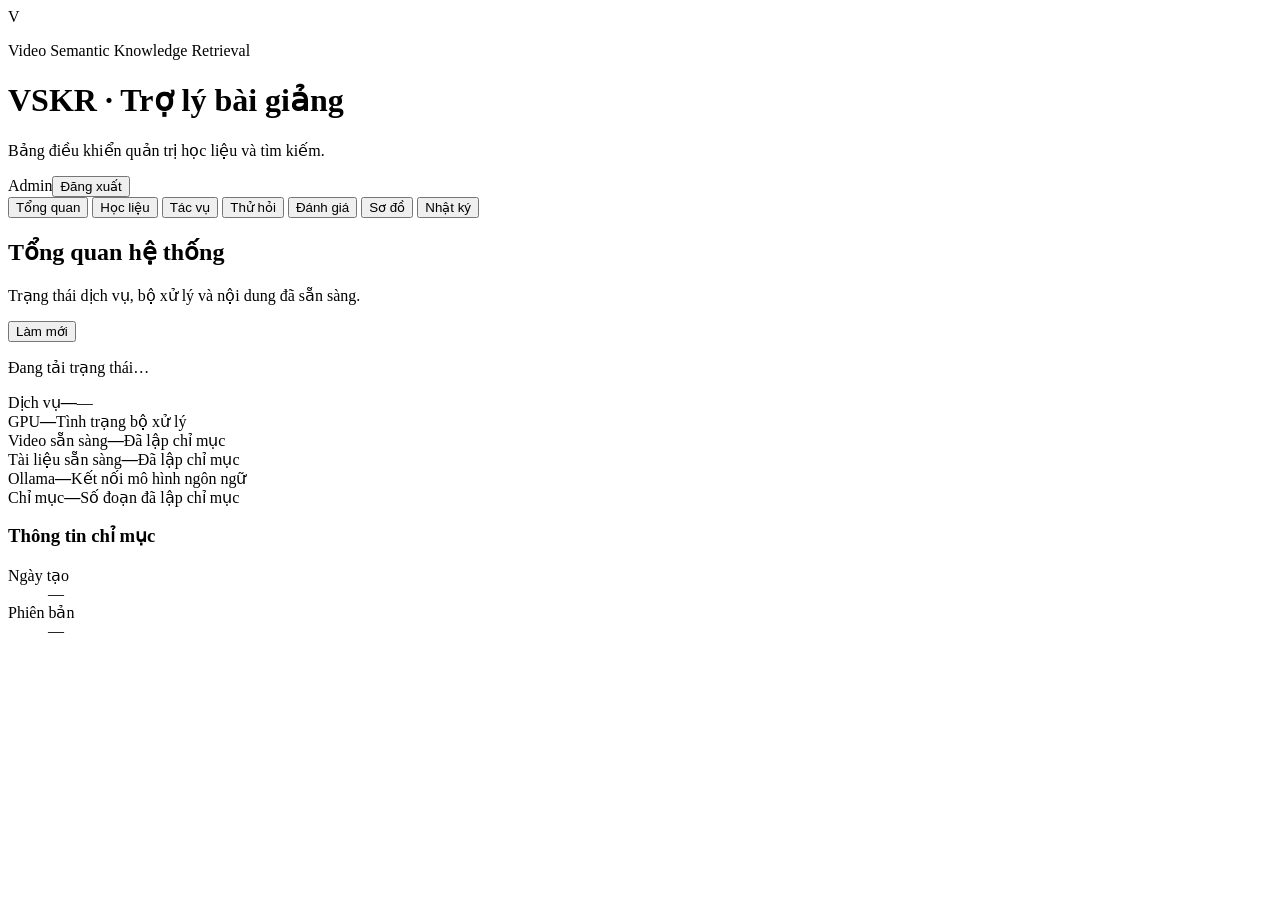
==== web/admin/index.html @ b317ee91 "feat: hoàn thiện bảng quản trị và nhật ký" ====
<!DOCTYPE html>
<html lang="vi">
<head>
<meta charset="utf-8">
<meta name="viewport" content="width=device-width, initial-scale=1">
<meta name="robots" content="noindex, nofollow">
<title>VSKR – Hỏi đáp video bài giảng</title>
<link rel="stylesheet" href="/admin/assets/admin.css">
</head>
<body>
<header class="admin-header">
  <div class="brand-mark" aria-hidden="true">V</div>
  <div class="brand-copy">
  <p class="eyebrow">Video Semantic Knowledge Retrieval</p>
    <h1>VSKR · Trợ lý bài giảng</h1>
    <p>Bảng điều khiển quản trị học liệu và tìm kiếm.</p>
  </div>
  <div class="session-actions"><span id="session-status">Admin</span><button class="small-action" id="logout-button" type="button">Đăng xuất</button></div>
</header>

<nav class="app-nav" aria-label="Điều hướng chính">
  <button type="button" data-page="overview" aria-current="page">Tổng quan</button>
  <button type="button" data-page="library" aria-current="false">Học liệu</button>
  <button type="button" data-page="tasks" aria-current="false">Tác vụ</button>
  <button type="button" data-page="qa" aria-current="false">Thử hỏi</button>
  <button type="button" data-page="evaluation" aria-current="false">Đánh giá</button>
  <button type="button" data-page="graph" aria-current="false">Sơ đồ</button>
  <button type="button" data-page="audit" aria-current="false">Nhật ký</button>
</nav>

<main class="library-main dashboard-main" id="overview-screen">
  <div class="row screen-heading-row"><div><h2 class="screen-title">Tổng quan hệ thống</h2><p class="hint">Trạng thái dịch vụ, bộ xử lý và nội dung đã sẵn sàng.</p></div><button class="small-action" id="refresh-dashboard" type="button">Làm mới</button></div>
  <p id="dashboard-status" class="hint" role="status" aria-live="polite">Đang tải trạng thái…</p>
  <section class="dashboard-grid" aria-label="Trạng thái hệ thống">
    <article class="panel metric-card"><span class="metric-label">Dịch vụ</span><strong id="system-ready" class="metric-value">—</strong><span id="system-phase" class="hint">—</span></article>
    <article class="panel metric-card"><span class="metric-label">GPU</span><strong id="system-gpu" class="metric-value">—</strong><span class="hint">Tình trạng bộ xử lý</span></article>
    <article class="panel metric-card"><span class="metric-label">Video sẵn sàng</span><strong id="system-videos" class="metric-value">—</strong><span class="hint">Đã lập chỉ mục</span></article>
    <article class="panel metric-card"><span class="metric-label">Tài liệu sẵn sàng</span><strong id="system-documents" class="metric-value">—</strong><span class="hint">Đã lập chỉ mục</span></article>
    <article class="panel metric-card"><span class="metric-label">Ollama</span><strong id="system-ollama" class="metric-value">—</strong><span class="hint">Kết nối mô hình ngôn ngữ</span></article>
    <article class="panel metric-card"><span class="metric-label">Chỉ mục</span><strong id="system-index" class="metric-value">—</strong><span class="hint">Số đoạn đã lập chỉ mục</span></article>
  </section>
  <section class="panel dashboard-details"><h3>Thông tin chỉ mục</h3><dl id="index-details" class="details-list"><dt>Ngày tạo</dt><dd>—</dd><dt>Phiên bản</dt><dd>—</dd></dl><p id="system-error" class="err" role="status"></p></section>
</main>

<main class="library-main" id="tasks-screen" hidden>
  <div class="row screen-heading-row"><div><h2 class="screen-title">Tác vụ xử lý</h2><p class="hint">Theo dõi tiến độ ingest, phân cảnh, ASR và lập chỉ mục trong phiên server hiện tại.</p></div><button class="small-action" id="refresh-tasks" type="button">Làm mới</button></div>
  <p id="tasks-status" class="hint" role="status" aria-live="polite"></p>
  <div id="tasks-list" class="tasks-list" aria-live="polite"><p class="hint">Đang tải tác vụ…</p></div>
</main>

<main class="library-main" id="audit-screen" hidden>
  <div class="row screen-heading-row"><div><h2 class="screen-title">Nhật ký quản trị</h2><p class="hint">Tối đa 200 sự kiện gần nhất. Nhật ký không chứa mật khẩu, cookie, token hoặc IP thô.</p></div><button class="small-action" id="refresh-audit" type="button">Làm mới</button></div>
  <p id="audit-status" class="hint" role="status" aria-live="polite"></p>
  <div class="panel audit-table-wrap"><table class="audit-table"><thead><tr><th>Thời gian</th><th>Sự kiện</th><th>Mục tiêu</th><th>Kết quả</th></tr></thead><tbody id="audit-list"><tr><td colspan="4">Đang tải nhật ký…</td></tr></tbody></table></div>
</main>

<main id="qa-screen" hidden>
  <section class="stage" aria-label="Video">
    <div class="player-wrap"><div id="player"><div class="player-msg">Đang tải danh sách video…</div></div></div>
    <div class="timeline-box">
      <div class="timeline-title"><span id="tl-title">Vị trí các nguồn trong video</span><span id="tl-dur"></span></div>
      <div class="timeline" id="timeline"><div class="empty">Chưa có câu hỏi</div></div>
    </div>
    <div class="tabs" id="tabs"></div>
  </section>

  <section aria-label="Hỏi đáp">
    <div class="panel">
      <h2 class="qa-title">Hỏi nội dung trong học liệu</h2>
    <p class="hint qa-intro">Đặt câu hỏi bằng lời thường. VSKR tìm trong transcript video và tài liệu đã sẵn sàng, rồi trả lời kèm nguồn để bạn kiểm tra.</p>
      <div class="welcome-guide" id="welcome-guide">
        <strong>Bắt đầu trong 3 bước</strong>
        <ol><li>Vào <b>Học liệu</b> để thêm video hoặc tài liệu.</li><li>Chờ trạng thái là <b>Sẵn sàng để hỏi</b>.</li><li>Quay lại đây, nhập câu hỏi và bấm <b>Hỏi bài</b>.</li></ol>
      </div>
      <form id="form">
        <label for="q" class="hint">Câu hỏi</label>
        <textarea id="q" required placeholder="Ví dụ: Bài giảng giải thích khái niệm này như thế nào?"></textarea>
        <div class="row"><button class="primary" id="go" type="submit">Hỏi bài</button></div>
        <details class="query-settings">
          <summary>Đổi cách tìm (mặc định: kết hợp)</summary>
          <div class="query-settings-body">
          <label class="hint" for="mode">Chọn cách truy xuất</label>
          <select id="mode">
            <option value="hybrid_graph" selected>Mặc định: nghĩa + từ khóa + sơ đồ liên kết</option>
            <option value="hybrid">Nghĩa + từ khóa</option>
            <option value="vector">Chỉ tìm theo nghĩa</option>
            <option value="bm25">Chỉ tìm từ khóa</option>
            <option value="graph">Chỉ tìm qua sơ đồ liên kết</option>
          </select>
          <p class="hint mode-help">Các cách tìm riêng chủ yếu để so sánh. Nếu chưa biết chọn gì, cứ để Mặc định.</p>
          </div>
        </details>
      </form>
      <div id="result"></div>
    </div>
  </section>
</main>

<main class="library-main" id="library-screen" hidden>
  <h2 class="screen-title">Học liệu</h2>
  <p class="hint library-intro">Thêm video hoặc tài liệu tại đây. Khi trạng thái chuyển thành <b>Sẵn sàng để hỏi</b>, nội dung đã được chuẩn bị để tìm kiếm.</p>
  <div class="library-grid">
    <div class="library-forms">
      <div class="panel">
        <form id="library-video-form">
          <strong>1. Thêm video bài giảng</strong>
          <label for="library-video-url" class="hint">Dán đường dẫn video</label>
          <input class="field" id="library-video-url" type="url" placeholder="https://…" autocomplete="url">
          <label for="library-video-file" class="hint">Hoặc chọn một file video trên máy</label>
          <input class="field" id="library-video-file" type="file" accept="video/*">
          <p class="hint">VSKR phát hiện phân cảnh, tự chia âm thanh thành các phần 15 phút để nhận dạng và giữ mốc thời gian gốc. Video tối đa 2 giờ và 1 GB. Dùng link hoặc file, không điền cả hai. Hỗ trợ MP4, MOV, MKV, WebM, AVI.</p>
          <button class="primary" type="submit">Thêm và xử lý video</button>
          <span class="hint" id="library-video-status" role="status" aria-live="polite"></span>
        </form>
      </div>
      <div class="panel">
        <form id="library-doc-form">
          <strong>2. Thêm tài liệu bài giảng</strong>
          <label for="document-file" class="hint">Chọn tài liệu TXT, Markdown, PDF hoặc DOCX</label>
          <input class="field" id="document-file" type="file" accept=".txt,.md,.rst,.pdf,.docx" required>
          <p class="hint">VSKR trích văn bản, chia thành các mục và kết hợp chúng với video khi tìm. Hình, bảng và công thức trong PDF có thể chưa được đọc đầy đủ.</p>
          <button class="primary" type="submit">Thêm và xử lý tài liệu</button>
          <span class="hint" id="library-doc-status" role="status" aria-live="polite"></span>
        </form>
      </div>
    </div>
    <section class="panel" aria-labelledby="library-heading">
      <div class="row" style="justify-content:space-between"><h2 id="library-heading">Nội dung đã thêm</h2><button class="small-action" id="refresh-library" type="button">Làm mới</button></div>
      <p class="hint">Chỉ nội dung có trạng thái <b>Sẵn sàng để hỏi</b> mới được dùng cho câu hỏi mới. Nếu tác vụ lỗi, bấm Thử lại.</p>
      <div class="library-list" id="library-list" aria-live="polite"><p class="hint">Đang tải thư viện…</p></div>
      <div class="timing" id="pipeline-status" role="status" aria-live="polite"></div>
    </section>
  </div>
</main>

<main class="library-main" id="evaluation-screen" hidden>
  <h2 class="screen-title">Kiểm tra hệ thống có tìm đúng nguồn không</h2>
  <div class="eval-intro">
    <strong>Công cụ này đo khả năng tìm nguồn, không chấm câu trả lời do AI viết.</strong>
    <p>Bạn cần nhập câu hỏi và tự xác nhận video/đoạn hoặc mục tài liệu đúng. Nên có 20–30 câu; nếu mới có một vài câu, điểm số chỉ là chạy thử.</p>
    <p>Nếu vừa hỏi ở màn Hỏi đáp, dùng nút <b>Dùng câu hỏi này để kiểm tra tìm nguồn</b> rồi xác nhận nguồn đúng trước khi lưu.</p>
  </div>
  <div class="eval-layout">
    <div class="stack">
      <section class="panel">
        <form class="eval-form" id="eval-question-form">
          <strong>Thêm một câu hỏi chuẩn</strong>
          <p class="hint">Câu hỏi chuẩn là câu hỏi kèm nguồn đúng mà bạn đã đối chiếu với học liệu.</p>
          <label for="eval-question" class="hint">Câu hỏi cần kiểm tra</label>
          <textarea id="eval-question" required></textarea>
          <label for="eval-type" class="hint">Câu này cần tìm loại đáp án nào?</label>
          <select id="eval-type"><option value="fact">Một nguồn là đủ</option><option value="multihop">Cần kết hợp nhiều nguồn</option></select>
          <label for="eval-relevant" class="hint">Nguồn đúng bạn đã xác nhận (nhập theo mẫu)</label>
          <textarea id="eval-relevant" required placeholder='[{"video_id":"ID_VIDEO","start":12,"end":28}]'></textarea>
          <details class="format-help"><summary>Xem mẫu nhập nguồn</summary>
            <p class="hint">Video: <code>{"video_id":"ID_VIDEO","start":12,"end":28}</code></p>
            <p class="hint">Tài liệu: <code>{"document_id":"ID_TAI_LIEU","section":1}</code></p>
            <p class="hint">Câu cần nhiều nguồn: đặt nhiều object trong cùng mảng JSON. Mốc video được so theo khoảng thời gian chồng lấp.</p>
          </details>
          <button class="primary" type="submit">Lưu câu hỏi chuẩn</button>
          <span id="eval-form-status" class="hint" role="status" aria-live="polite"></span>
        </form>
      </section>
      <section class="panel">
        <strong>Đã có sẵn bộ câu hỏi?</strong>
        <label for="eval-import" class="hint">Chọn tệp JSONL để nhập nhiều câu cùng lúc</label>
        <input id="eval-import" class="field" type="file" accept=".jsonl,.txt,application/json">
        <p class="hint">Mỗi dòng trong tệp là một câu hỏi chuẩn. Đây là cách tiện hơn khi có nhiều câu.</p>
        <button class="small-action" id="eval-import-button" type="button">Nhập bộ câu hỏi</button>
      </section>
    </div>
    <div class="stack">
      <section class="panel">
        <div class="row" style="justify-content:space-between"><strong>Câu hỏi đã lưu: <span id="eval-question-count">0</span></strong><button class="primary" id="eval-run" type="button" disabled>Chạy kiểm tra</button></div>
        <p class="hint">Bạn có thể chạy thử với ít câu, nhưng hãy dùng 20–30 câu để so sánh đáng tin hơn.</p>
        <p class="hint" id="eval-empty-hint">Thêm ít nhất một câu hỏi và xác nhận nguồn đúng trước khi chạy đánh giá.</p>
        <div class="question-list" id="eval-question-list"><p class="hint">Chưa có câu hỏi đánh giá. Hãy tự thêm hoặc nhập JSONL.</p></div>
        <p class="hint" id="eval-run-status" role="status" aria-live="polite"></p>
      </section>
      <section class="panel">
        <strong>Kết quả tìm nguồn</strong>
        <div style="overflow:auto;margin-top:8px">
          <table class="metric-table"><thead><tr><th>Cách tìm</th><th>Dữ kiện · nguồn đúng trong 5 kết quả</th><th>Dữ kiện · thứ hạng nguồn đúng</th><th>Nhiều bước · nguồn đúng trong 5 kết quả</th><th>Nhiều bước · thứ hạng nguồn đúng</th></tr></thead><tbody id="eval-results"><tr><td>Chưa có dữ liệu</td><td>—</td><td>—</td><td>—</td><td>—</td></tr></tbody></table>
        </div>
        <p class="hint">Cột “nguồn đúng trong 5 kết quả” cho biết hệ thống có tìm thấy nguồn bạn xác nhận trong 5 kết quả đầu hay không. “Thứ hạng nguồn đúng” càng cao khi nguồn ấy xuất hiện càng gần đầu. Dấu — nghĩa là bộ câu hỏi chưa có câu thuộc loại đó.</p>
        <p class="hint" id="eval-results-meta">Chưa có kết quả đánh giá.</p>
      </section>
      <section class="panel">
        <details class="experiment-options">
        <summary>Thử nghiệm thêm cách tìm (không bắt buộc)</summary>
        <p class="hint">Các cách tìm cơ bản luôn được so sánh. Chọn bên dưới nếu muốn đo riêng từng thử nghiệm; bật nhiều mục sẽ có thêm kết quả kết hợp.</p>
        <div class="graph-settings">
          <label><input id="eval-exp-idf" type="checkbox"> Ưu tiên khái niệm ít gặp (IDF)</label>
          <label><input id="eval-exp-semantic" type="checkbox"> Mở rộng từ các đoạn gần nghĩa (E5)</label>
          <label><input id="eval-exp-ppr" type="checkbox"> Lan điểm qua các liên kết (PPR)</label>
          <label for="eval-exp-damping">Mức điểm tiếp tục lan sang liên kết kế bên</label><input class="field" id="eval-exp-damping" type="number" min="0" max="0.99" step="0.05" value="0.5" disabled>
          <label for="eval-exp-seed">Điểm ban đầu dành cho nguồn khớp thẳng</label><input class="field" id="eval-exp-seed" type="number" min="0" max="1" step="0.01" value="0.05" disabled>
        </div>
        <p class="hint">Thiết lập này cũng dùng cho lần tìm ở trang Sơ đồ liên kết.</p>
        </details>
      </section>
      <div class="rule-box"><strong>Hiểu kết quả</strong><p>Nếu chỉ có một câu hỏi mà hiện 100%, điều đó mới chứng minh luồng đánh giá chạy được; chưa đủ để kết luận cách tìm tốt hơn.</p></div>
    </div>
  </div>
</main>

<main class="library-main" id="graph-screen" hidden>
  <h2 class="screen-title">Sơ đồ liên kết cho câu hỏi</h2>
  <section class="panel">
    <form id="graph-form" class="row">
      <label for="graph-query" class="hint">Nhập câu hỏi muốn xem các nguồn liên quan</label>
      <input class="field" style="flex:1" id="graph-query" type="search" required>
      <button class="primary" type="submit">Xem sơ đồ</button>
    </form>
    <p id="graph-status" class="hint" role="status" aria-live="polite">Sơ đồ chỉ hiện các nội dung liên quan đến câu hỏi, không phải toàn bộ thư viện. Mặc định hiện tối đa 8 khái niệm để dễ đọc.</p>
    <div class="node-legend"><span><i class="legend-dot"></i> Khái niệm</span><span><i class="legend-square"></i> Video/phân cảnh hoặc tài liệu</span><span>Đường xám: khái niệm xuất hiện trong nguồn.</span><span>Nhãn đường nối: loại quan hệ cụ thể.</span><span>Đường cam đứt: đoạn kế tiếp hoặc khái niệm cùng xuất hiện.</span></div>
    <p class="graph-help">Đọc sơ đồ từ trái sang phải: khái niệm → nguồn bài giảng. Mở nhóm nguồn bên dưới để xem từng đoạn hoặc mục tài liệu.</p>
    <div class="graph-layout" style="margin-top:12px">
      <div class="graph-canvas" id="graph-canvas"><div class="empty">Chưa có đường đi để hiển thị</div></div>
      <aside class="graph-settings">
        <fieldset><legend>Tùy chọn hiển thị</legend>
          <label><input id="graph-adjacent" type="checkbox"> Thêm đoạn video liền trước / sau để xem bối cảnh</label>
          <label><input id="graph-all-concepts" type="checkbox"> Hiện tất cả khái niệm</label>
          <label><input id="graph-cooccurs" type="checkbox"> Hiện cạnh “cùng xuất hiện”</label>
        </fieldset>
        <details class="graph-experiments">
          <summary>Thử thay đổi thứ tự nguồn (tùy chọn)</summary>
          <p class="hint">Mặc định cứ để tắt. Các thử nghiệm này đổi cách xếp nguồn; bạn có thể đo kết quả ở trang Đánh giá tìm nguồn.</p>
          <fieldset><legend>Cách xếp nguồn</legend>
            <label><input id="graph-idf" type="checkbox"> Ưu tiên khái niệm ít gặp (IDF)</label>
            <label><input id="graph-semantic" type="checkbox"> Mở rộng từ đoạn gần nghĩa (E5)</label>
            <label><input id="graph-ppr" type="checkbox"> Lan điểm qua các liên kết (PPR)</label>
            <label for="graph-damping">Mức điểm tiếp tục lan sang liên kết kế bên</label><input class="field" id="graph-damping" type="number" min="0" max="0.99" step="0.05" value="0.5" disabled>
            <label for="graph-seed">Điểm dành cho nguồn khớp thẳng</label><input class="field" id="graph-seed" type="number" min="0" max="1" step="0.01" value="0.05" disabled>
          </fieldset>
        </details>
      </aside>
    </div>
    <div id="graph-path-list" class="sources"></div>
  </section>
</main>

<dialog class="doc-viewer" id="doc-viewer">
  <form method="dialog"><div class="row" style="justify-content:space-between"><h2 id="doc-viewer-title">Mục tài liệu</h2><button class="small-action" aria-label="Đóng">Đóng</button></div></form>
  <pre id="doc-viewer-text"></pre>
</dialog>

<script src="/admin/assets/admin.js" defer></script>
</body>
</html>
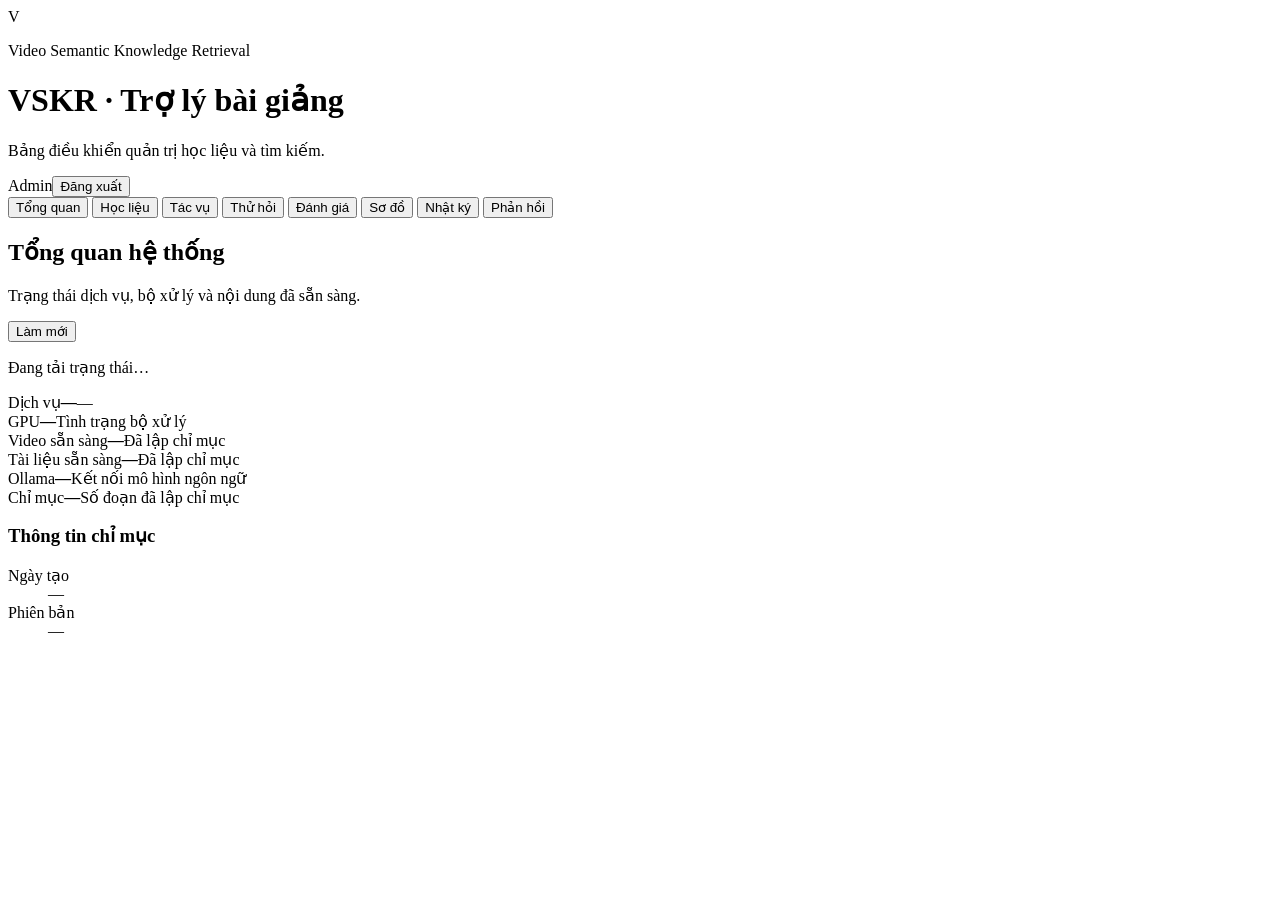
==== commit 010519fc: "feat: harden public/admin apps and persist state" ====
--- a/web/admin/index.html
+++ b/web/admin/index.html
@@ -26,6 +26,7 @@
   <button type="button" data-page="evaluation" aria-current="false">Đánh giá</button>
   <button type="button" data-page="graph" aria-current="false">Sơ đồ</button>
   <button type="button" data-page="audit" aria-current="false">Nhật ký</button>
+  <button type="button" data-page="feedback" aria-current="false">Phản hồi</button>
 </nav>
 
 <main class="library-main dashboard-main" id="overview-screen">
@@ -52,6 +53,12 @@
   <div class="row screen-heading-row"><div><h2 class="screen-title">Nhật ký quản trị</h2><p class="hint">Tối đa 200 sự kiện gần nhất. Nhật ký không chứa mật khẩu, cookie, token hoặc IP thô.</p></div><button class="small-action" id="refresh-audit" type="button">Làm mới</button></div>
   <p id="audit-status" class="hint" role="status" aria-live="polite"></p>
   <div class="panel audit-table-wrap"><table class="audit-table"><thead><tr><th>Thời gian</th><th>Sự kiện</th><th>Mục tiêu</th><th>Kết quả</th></tr></thead><tbody id="audit-list"><tr><td colspan="4">Đang tải nhật ký…</td></tr></tbody></table></div>
+</main>
+
+<main class="library-main" id="feedback-screen" hidden>
+  <div class="row screen-heading-row"><div><h2 class="screen-title">Câu hỏi và phản hồi</h2><p class="hint">Tối đa 200 câu hỏi gần nhất. Nhật ký không lưu địa chỉ IP.</p></div><button class="small-action" id="refresh-feedback" type="button">Làm mới</button></div>
+  <p id="feedback-status" class="hint" role="status" aria-live="polite"></p>
+  <div class="panel audit-table-wrap"><table class="audit-table"><thead><tr><th>Thời gian</th><th>Câu hỏi</th><th>Có nguồn phù hợp</th><th>Đánh giá</th></tr></thead><tbody id="feedback-list"><tr><td colspan="4">Đang tải…</td></tr></tbody></table></div>
 </main>
 
 <main id="qa-screen" hidden>
@@ -245,6 +252,6 @@
   <pre id="doc-viewer-text"></pre>
 </dialog>
 
-<script src="/admin/assets/admin.js" defer></script>
+<script type="module" src="/admin/assets/admin.js"></script>
 </body>
 </html>
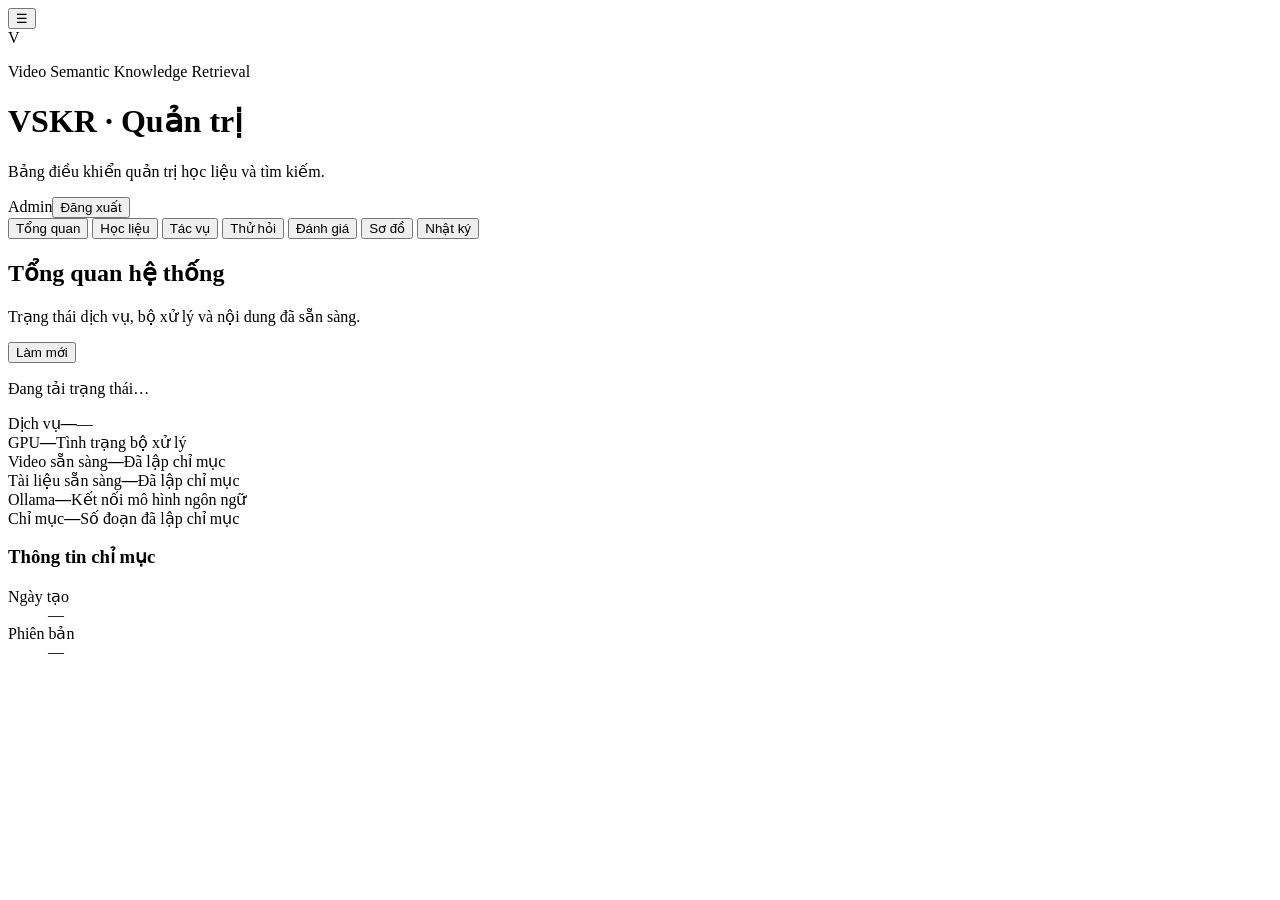
==== commit 48042c98: "feat: redesign learner and admin interfaces" ====
--- a/web/admin/index.html
+++ b/web/admin/index.html
@@ -9,10 +9,11 @@
 </head>
 <body>
 <header class="admin-header">
+  <button id="admin-menu-toggle" class="admin-menu-toggle" type="button" aria-label="Mở menu" aria-expanded="false">☰</button>
   <div class="brand-mark" aria-hidden="true">V</div>
   <div class="brand-copy">
   <p class="eyebrow">Video Semantic Knowledge Retrieval</p>
-    <h1>VSKR · Trợ lý bài giảng</h1>
+    <h1>VSKR · Quản trị</h1>
     <p>Bảng điều khiển quản trị học liệu và tìm kiếm.</p>
   </div>
   <div class="session-actions"><span id="session-status">Admin</span><button class="small-action" id="logout-button" type="button">Đăng xuất</button></div>
@@ -26,8 +27,8 @@
   <button type="button" data-page="evaluation" aria-current="false">Đánh giá</button>
   <button type="button" data-page="graph" aria-current="false">Sơ đồ</button>
   <button type="button" data-page="audit" aria-current="false">Nhật ký</button>
-  <button type="button" data-page="feedback" aria-current="false">Phản hồi</button>
 </nav>
+<button id="admin-nav-backdrop" class="admin-nav-backdrop" type="button" aria-label="Đóng menu" hidden></button>
 
 <main class="library-main dashboard-main" id="overview-screen">
   <div class="row screen-heading-row"><div><h2 class="screen-title">Tổng quan hệ thống</h2><p class="hint">Trạng thái dịch vụ, bộ xử lý và nội dung đã sẵn sàng.</p></div><button class="small-action" id="refresh-dashboard" type="button">Làm mới</button></div>
@@ -53,12 +54,6 @@
   <div class="row screen-heading-row"><div><h2 class="screen-title">Nhật ký quản trị</h2><p class="hint">Tối đa 200 sự kiện gần nhất. Nhật ký không chứa mật khẩu, cookie, token hoặc IP thô.</p></div><button class="small-action" id="refresh-audit" type="button">Làm mới</button></div>
   <p id="audit-status" class="hint" role="status" aria-live="polite"></p>
   <div class="panel audit-table-wrap"><table class="audit-table"><thead><tr><th>Thời gian</th><th>Sự kiện</th><th>Mục tiêu</th><th>Kết quả</th></tr></thead><tbody id="audit-list"><tr><td colspan="4">Đang tải nhật ký…</td></tr></tbody></table></div>
-</main>
-
-<main class="library-main" id="feedback-screen" hidden>
-  <div class="row screen-heading-row"><div><h2 class="screen-title">Câu hỏi và phản hồi</h2><p class="hint">Tối đa 200 câu hỏi gần nhất. Nhật ký không lưu địa chỉ IP.</p></div><button class="small-action" id="refresh-feedback" type="button">Làm mới</button></div>
-  <p id="feedback-status" class="hint" role="status" aria-live="polite"></p>
-  <div class="panel audit-table-wrap"><table class="audit-table"><thead><tr><th>Thời gian</th><th>Câu hỏi</th><th>Có nguồn phù hợp</th><th>Đánh giá</th></tr></thead><tbody id="feedback-list"><tr><td colspan="4">Đang tải…</td></tr></tbody></table></div>
 </main>
 
 <main id="qa-screen" hidden>
@@ -104,40 +99,19 @@
 </main>
 
 <main class="library-main" id="library-screen" hidden>
-  <h2 class="screen-title">Học liệu</h2>
-  <p class="hint library-intro">Thêm video hoặc tài liệu tại đây. Khi trạng thái chuyển thành <b>Sẵn sàng để hỏi</b>, nội dung đã được chuẩn bị để tìm kiếm.</p>
-  <div class="library-grid">
+  <div class="row screen-heading-row"><div><h2 id="library-heading" class="screen-title">Học liệu</h2><p class="hint library-intro">Quản lý video bài giảng và tài liệu được đưa vào VSKR.</p></div><button class="primary" id="open-add-library" type="button">＋ Thêm học liệu</button></div>
+  <section class="panel library-manager" aria-labelledby="library-heading">
+    <div class="library-tabs" role="tablist" aria-label="Lọc loại học liệu"><button id="library-tab-all" type="button" role="tab" data-kind="all" aria-selected="true" aria-controls="library-list" tabindex="0">Tất cả <span id="count-all">0</span></button><button id="library-tab-video" type="button" role="tab" data-kind="video" aria-selected="false" aria-controls="library-list" tabindex="-1">Video <span id="count-video">0</span></button><button id="library-tab-document" type="button" role="tab" data-kind="document" aria-selected="false" aria-controls="library-list" tabindex="-1">Tài liệu <span id="count-document">0</span></button></div>
+    <div class="library-filters"><label>Tiêu đề<input id="library-filter-title" class="field" type="search" placeholder="Tìm theo tên học liệu"></label><label>Trạng thái<select id="library-filter-status" class="field"><option value="all">Tất cả</option><option value="ready">Sẵn sàng</option><option value="processing">Đang xử lý</option><option value="error">Lỗi</option></select></label><button class="small-action" id="apply-library-filter" type="button">Tìm</button><button class="small-action" id="refresh-library" type="button">Làm mới</button></div>
+    <div class="library-table-wrap"><div class="library-list" id="library-list" role="tabpanel" tabindex="0" aria-labelledby="library-tab-all" aria-live="polite"><p class="hint">Đang tải thư viện…</p></div></div>
+    <div class="timing" id="pipeline-status" role="status" aria-live="polite"></div>
+  </section>
+  <dialog id="add-library-dialog" class="add-library-dialog" aria-labelledby="add-library-title"><div class="dialog-title"><div><h2 id="add-library-title">Thêm học liệu</h2><p class="hint">Chọn video hoặc tài liệu để đưa vào thư viện.</p></div><button id="close-add-library" class="small-action" type="button">Đóng</button></div>
     <div class="library-forms">
-      <div class="panel">
-        <form id="library-video-form">
-          <strong>1. Thêm video bài giảng</strong>
-          <label for="library-video-url" class="hint">Dán đường dẫn video</label>
-          <input class="field" id="library-video-url" type="url" placeholder="https://…" autocomplete="url">
-          <label for="library-video-file" class="hint">Hoặc chọn một file video trên máy</label>
-          <input class="field" id="library-video-file" type="file" accept="video/*">
-          <p class="hint">VSKR phát hiện phân cảnh, tự chia âm thanh thành các phần 15 phút để nhận dạng và giữ mốc thời gian gốc. Video tối đa 2 giờ và 1 GB. Dùng link hoặc file, không điền cả hai. Hỗ trợ MP4, MOV, MKV, WebM, AVI.</p>
-          <button class="primary" type="submit">Thêm và xử lý video</button>
-          <span class="hint" id="library-video-status" role="status" aria-live="polite"></span>
-        </form>
-      </div>
-      <div class="panel">
-        <form id="library-doc-form">
-          <strong>2. Thêm tài liệu bài giảng</strong>
-          <label for="document-file" class="hint">Chọn tài liệu TXT, Markdown, PDF hoặc DOCX</label>
-          <input class="field" id="document-file" type="file" accept=".txt,.md,.rst,.pdf,.docx" required>
-          <p class="hint">VSKR trích văn bản, chia thành các mục và kết hợp chúng với video khi tìm. Hình, bảng và công thức trong PDF có thể chưa được đọc đầy đủ.</p>
-          <button class="primary" type="submit">Thêm và xử lý tài liệu</button>
-          <span class="hint" id="library-doc-status" role="status" aria-live="polite"></span>
-        </form>
-      </div>
-    </div>
-    <section class="panel" aria-labelledby="library-heading">
-      <div class="row" style="justify-content:space-between"><h2 id="library-heading">Nội dung đã thêm</h2><button class="small-action" id="refresh-library" type="button">Làm mới</button></div>
-      <p class="hint">Chỉ nội dung có trạng thái <b>Sẵn sàng để hỏi</b> mới được dùng cho câu hỏi mới. Nếu tác vụ lỗi, bấm Thử lại.</p>
-      <div class="library-list" id="library-list" aria-live="polite"><p class="hint">Đang tải thư viện…</p></div>
-      <div class="timing" id="pipeline-status" role="status" aria-live="polite"></div>
-    </section>
-  </div>
+      <section class="panel"><form id="library-video-form"><strong>Thêm video bài giảng</strong><label for="library-video-url" class="hint">Dán đường dẫn video</label><input class="field" id="library-video-url" type="url" placeholder="https://…" autocomplete="url"><label for="library-video-file" class="hint">Hoặc chọn một file video trên máy</label><input class="field" id="library-video-file" type="file" accept="video/*"><p class="hint">VSKR phát hiện phân cảnh, nhận dạng lời nói và lập chỉ mục. Tối đa 2 giờ và 1 GB. Dùng link hoặc file, không điền cả hai.</p><button class="primary" type="submit">Thêm và xử lý video</button><span class="hint" id="library-video-status" role="status" aria-live="polite"></span></form></section>
+      <section class="panel"><form id="library-doc-form"><strong>Thêm tài liệu bài giảng</strong><label for="document-file" class="hint">Chọn TXT, Markdown, RST, PDF hoặc DOCX</label><input class="field" id="document-file" type="file" accept=".txt,.md,.rst,.pdf,.docx" required><p class="hint">VSKR trích văn bản và chia thành các mục để tìm kiếm.</p><button class="primary" type="submit">Thêm và xử lý tài liệu</button><span class="hint" id="library-doc-status" role="status" aria-live="polite"></span></form></section>
+    </div>
+  </dialog>
 </main>
 
 <main class="library-main" id="evaluation-screen" hidden>
@@ -252,6 +226,6 @@
   <pre id="doc-viewer-text"></pre>
 </dialog>
 
-<script type="module" src="/admin/assets/admin.js"></script>
+<script src="/admin/assets/admin.js" defer></script>
 </body>
 </html>
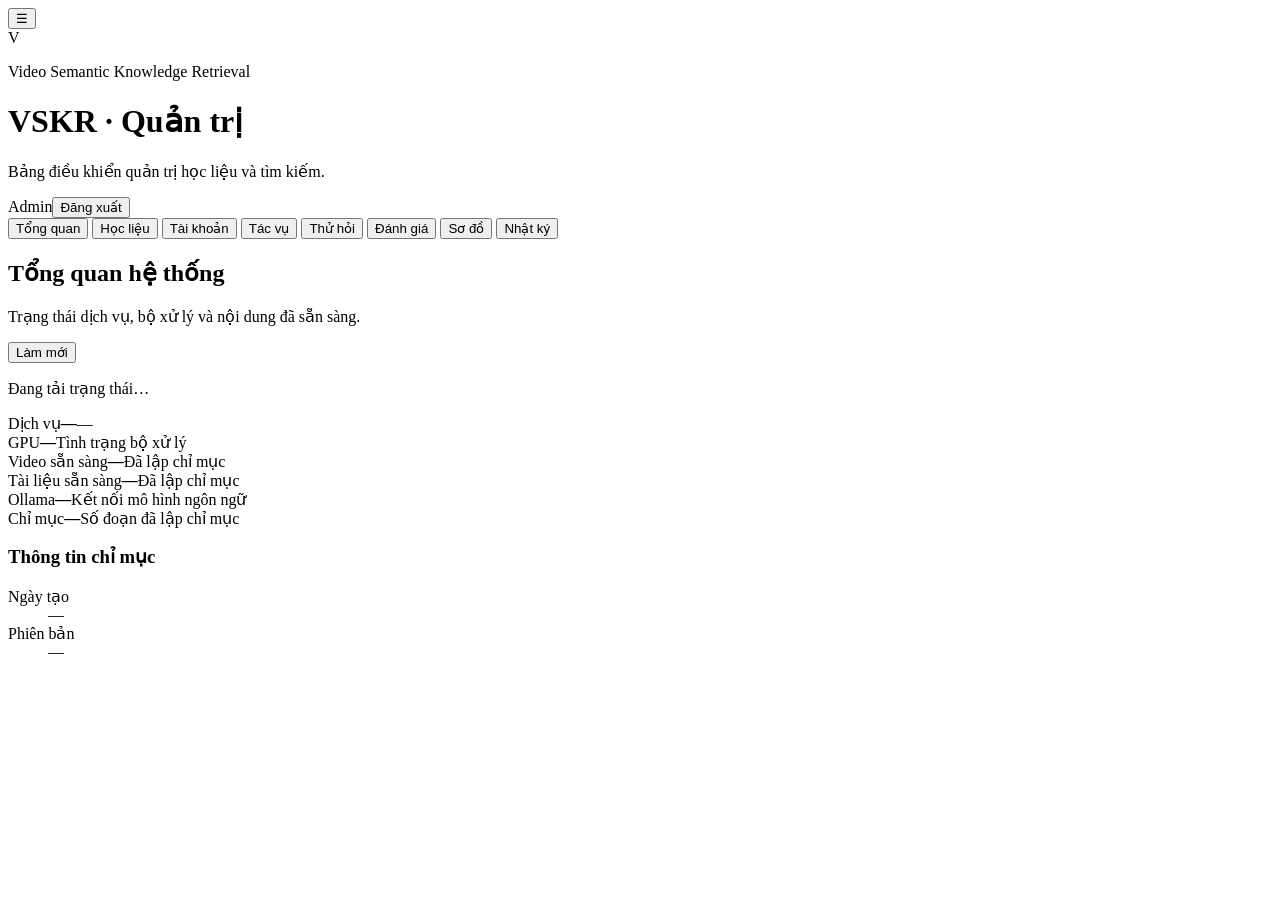
==== commit fdc9268e: "feat: add private learner accounts and library" ====
--- a/web/admin/index.html
+++ b/web/admin/index.html
@@ -22,6 +22,7 @@
 <nav class="app-nav" aria-label="Điều hướng chính">
   <button type="button" data-page="overview" aria-current="page">Tổng quan</button>
   <button type="button" data-page="library" aria-current="false">Học liệu</button>
+  <button type="button" data-page="users" aria-current="false">Tài khoản</button>
   <button type="button" data-page="tasks" aria-current="false">Tác vụ</button>
   <button type="button" data-page="qa" aria-current="false">Thử hỏi</button>
   <button type="button" data-page="evaluation" aria-current="false">Đánh giá</button>
@@ -42,6 +43,12 @@
     <article class="panel metric-card"><span class="metric-label">Chỉ mục</span><strong id="system-index" class="metric-value">—</strong><span class="hint">Số đoạn đã lập chỉ mục</span></article>
   </section>
   <section class="panel dashboard-details"><h3>Thông tin chỉ mục</h3><dl id="index-details" class="details-list"><dt>Ngày tạo</dt><dd>—</dd><dt>Phiên bản</dt><dd>—</dd></dl><p id="system-error" class="err" role="status"></p></section>
+</main>
+
+<main class="library-main" id="users-screen" hidden>
+  <div class="row screen-heading-row"><div><h2 class="screen-title">Tài khoản người học</h2><p class="hint">Tài khoản đăng ký bằng mã mời. Tắt tài khoản sẽ thu hồi các phiên đăng nhập hiện có.</p></div><button class="small-action" id="refresh-users" type="button">Làm mới</button></div>
+  <p id="users-status" class="hint" role="status" aria-live="polite"></p>
+  <div class="panel audit-table-wrap"><table class="audit-table"><thead><tr><th>Tên tài khoản</th><th>Ngày tạo</th><th>Trạng thái</th><th>Thao tác</th></tr></thead><tbody id="users-list"><tr><td colspan="4">Đang tải…</td></tr></tbody></table></div>
 </main>
 
 <main class="library-main" id="tasks-screen" hidden>
